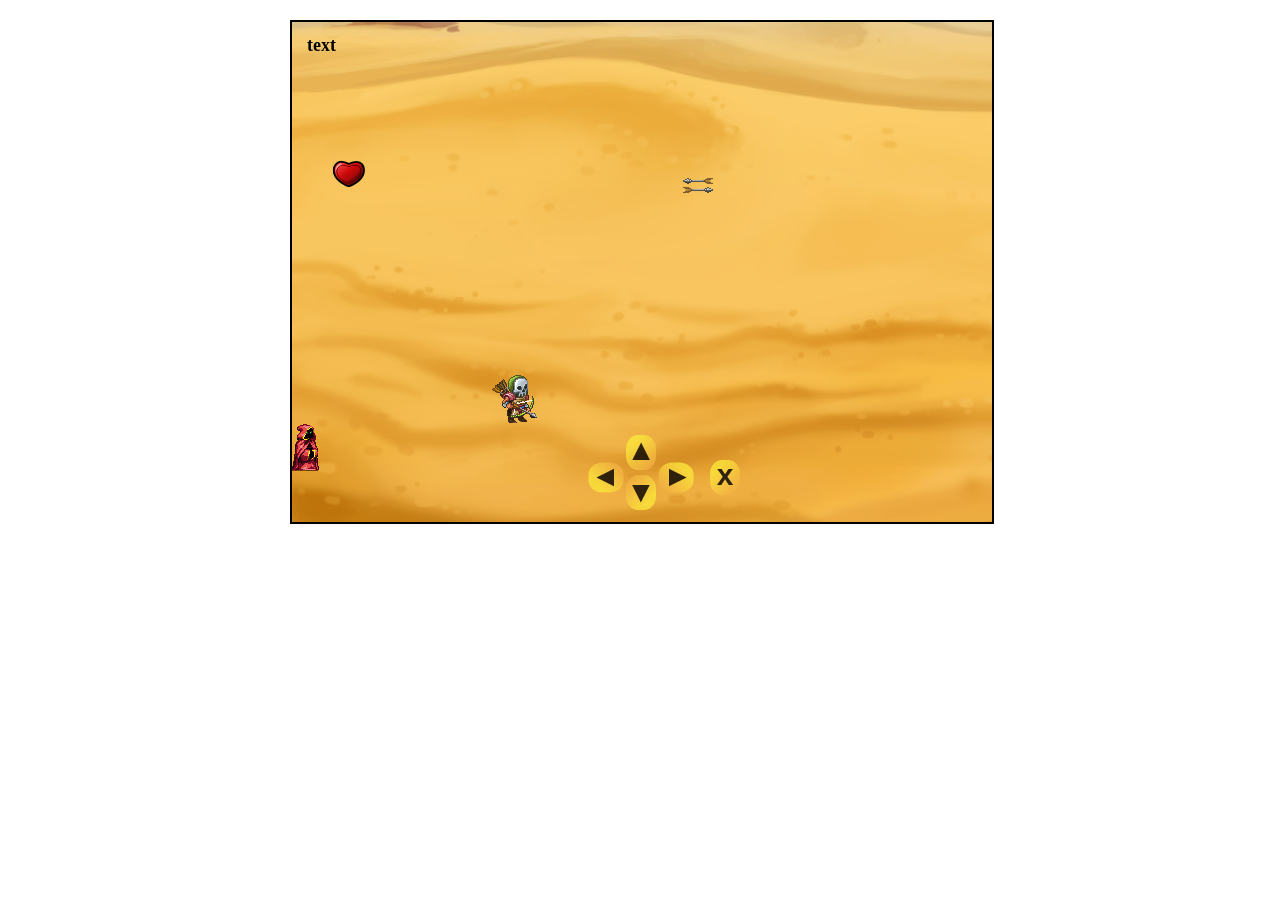
==== main/index.html @ 631f5d02 "ready ti git" ====
<!DOCTYPE html>
<html lang="en">
<head>
    <meta charset="UTF-8">
    <meta http-equiv="X-UA-Compatible" content="IE=edge">
    <meta name="viewport" content="width=device-width, initial-scale=1.0">
    <title>MY_GAME</title>
    <link rel="stylesheet" href="../css/index.css">
    <script src="../JS/konva.min.js"></script>
    

</head>
<body>
    <div id="stage-parent">
        <div id="menu"></div>
        <div id="container"></div>
        <div id="controller">
            <div class="button-right">▲</div>
            <div class="button-left">▲</div>
            <div class="button-up">▲</div>
            <div class="button-down">▲</div>
            <div class="button-fire">x</div>
            </div>
        </div>
        <div id="dead">
            <h2>You died in battle!<br>
            Your score: <span id="score"></span><br>
            Press F5 to play again</h2>
        </div>
    </div>
    
    <script src="../JS/create_player.js"></script>
    <script src="../JS/keyboard.js"></script>
    <script src="../JS/create_enemies.js"></script>
    <script src="../JS/create_health&arrows.js"></script>
    <script src="../JS/adaptive.js"></script>
    
</body>
</html>
---- css/index.css ----
body {
    margin: 0;
    padding: 0;
    overflow: hidden;
    
}

#stage-parent {
    width: 700px;
    height: 500px;
    margin: 20px auto;
}

#menu {
    background-image: url('../images/assasin.jpg');
    width: 100%;

}

#container {
    
    width: 700px;
    height: 500px;
    border: 2px solid black;
    background: url('../images/background1.png') 0 0 no-repeat ;
    background-size: cover;
    
}
#dead {
    display: none;
    background-image: url('../images/game_over.jpg');
    width: 700px;
    height: 500px;
    background-size: cover;
    /* width: 100%;
    height: 100%; */
    text-align: center;
    color: white;
    margin: 0 auto;
}

h2 {
    display: inline-block;
    margin-top: 300px;
}
#stage-parent {
    position: relative;
}

#controller {
    display: block;
}


.button-left,
.button-right,
.button-up,
.button-down,
.button-fire {
    position: absolute;
        width: 30px;
        height: 30px;
        display: -webkit-box;
        display: -ms-flexbox;
        display: flex;
        -webkit-box-pack: center;
        -ms-flex-pack: center;
        justify-content: center;
        -webkit-box-align: center;
        -ms-flex-align: center;
        align-items: center;
        opacity: 0.8;
        border-radius: 40%;
        font-size: 30px;
        background: -o-linear-gradient(135deg, #f0a446 0%, #fbe53b 74%);
        background: linear-gradient(315deg, #f0a446 0%, #fbe53b 74%);
}
.button-right {
    bottom: 5%;
    left: 53%;
    transform: rotate(90deg);
    transform: rotate(90deg);
    transform: rotate(90deg);
    padding-bottom: 5px;
}
.button-left {
    bottom: 5%;;
    left: 43%;
    transform: rotate(-90deg);
    transform: rotate(-90deg);
    padding-bottom: 5px;
}
.button-down {
    bottom: 2%;
    left: 48%;
    transform: rotate(-180deg);
    transform: rotate(-180deg);
    padding-bottom: 5px;

}
.button-up {
    bottom: 10%;
    left: 48%;
    transform: rotate(0deg);
    transform: rotate(0deg);
    padding-bottom: 5px;

}
.button-fire {
    bottom: 5%;
    left: 60%;
    transform: rotate(0deg);
    transform: rotate(0deg);
    padding-bottom: 5px;
    font-weight: bold;
    font-family: sans-serif;
}
@media all and (max-width: 768px) {

}
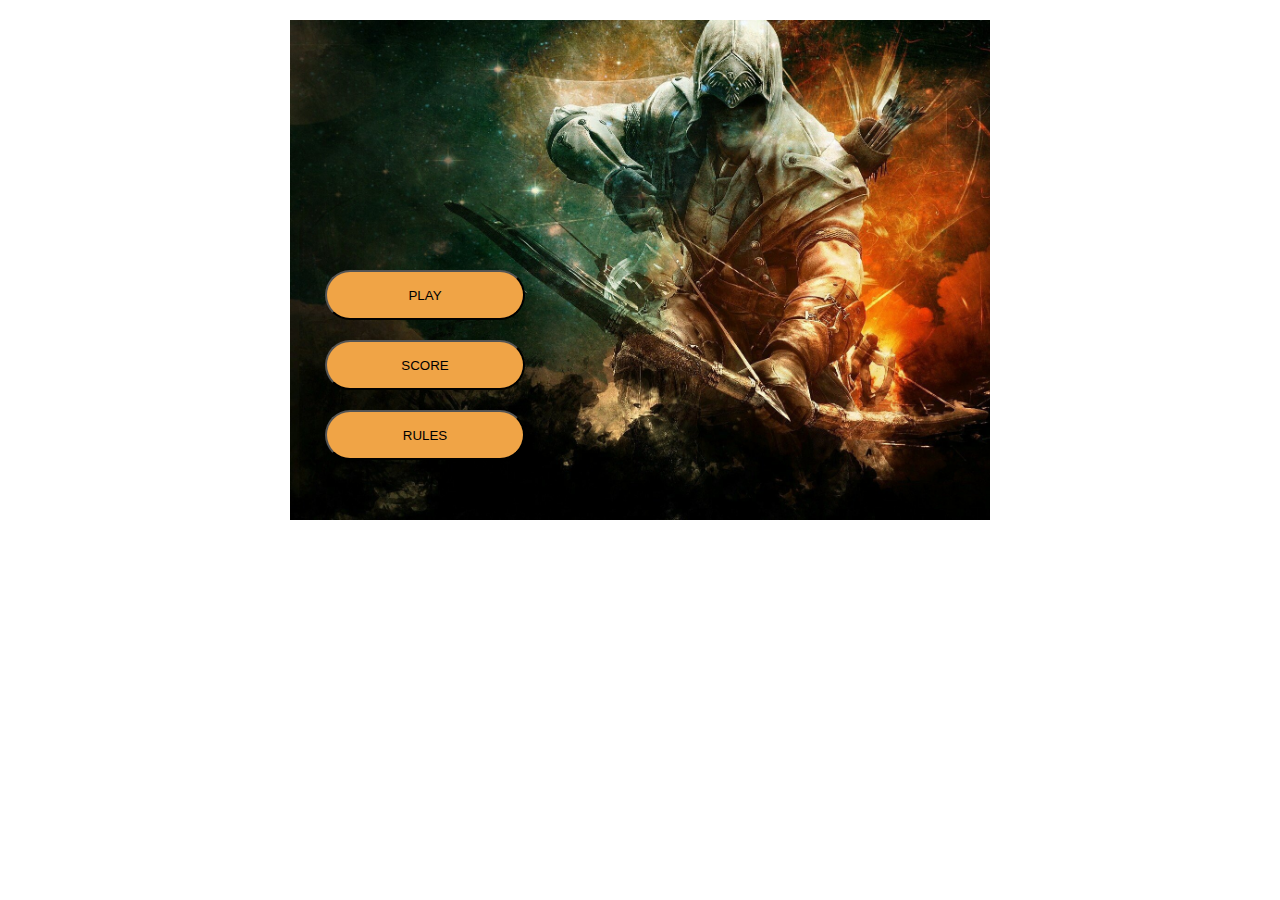
==== commit e93b7874: "made changes" ====
--- a/main/index.html
+++ b/main/index.html
@@ -12,8 +12,14 @@
 </head>
 <body>
     <div id="stage-parent">
-        <div id="menu"></div>
-        <div id="container"></div>
+        <div id="menu">
+            <div class ='main_button'>
+                <button id="play" onclick="switchToPlay(), hideMenu()">PLAY</button>
+                <button id="score" onclick="switchToScore()">SCORE</button>
+                <button id="rules" onclick="switchToRules()">RULES</button>
+            </div>
+        </div>
+        <div id="container" class="container_hide"></div>
         <div id="controller">
             <div class="button-right">▲</div>
             <div class="button-left">▲</div>
@@ -29,11 +35,79 @@
         </div>
     </div>
     
-    <script src="../JS/create_player.js"></script>
     <script src="../JS/keyboard.js"></script>
     <script src="../JS/create_enemies.js"></script>
     <script src="../JS/create_health&arrows.js"></script>
     <script src="../JS/adaptive.js"></script>
+    <script src="../JS/create_player.js"></script>
+    <script>
+    'use strict'
+
+        window.onhashchange = switchToStateFromURLHash;
+    
+        var SPAState = {};
+      
+    
+        function switchToStateFromURLHash() {
+            var URLHash = window.location.hash;
+    
+            var stateStr = URLHash.substr(1);
+    
+    
+            var pageHTML = "";
+            switch (stateStr) {
+                case 'Play':
+                     renderMain();
+                    break;
+                case 'Score':
+                    pageHTML += "<h3>О нас</h3>";
+                    pageHTML += "<p>Мы круты!</p>";
+                    break;
+                case 'Rules':
+                    pageHTML += "<h3>TEST</h3>";
+                    pageHTML += "<p>Мы круты!</p>";
+                    break;
+            }
+            // document.getElementById('#stage-parent').innerHTML = pageHTML;
+        }
+    
+    
+        function switchToState(newState) {
+            var stateStr = newState.pagename;
+            location.hash = stateStr;
+        }
+    
+        function switchToPlay() {
+            switchToState({ pagename: 'Play' });
+        }
+    
+        function switchToScore() {
+            switchToState({ pagename: 'Score' });
+        }
+        function switchToRules() {
+            switchToState({ pagename: 'Rules' });
+        }
+    
+        switchToStateFromURLHash();
+    
+    
+        function renderMain(){
+            return (
+                renderConva()
+            )
+            
+        }
+        function hideMenu() {
+            const menu = document.getElementById('menu');
+            menu.classList.add('hide');
+            const container = document.getElementById('container')
+            container.classList.add('container_active')
+
+        }
+    </script>
+    
+   
+    
     
 </body>
 </html>
--- a/css/index.css
+++ b/css/index.css
@@ -12,13 +12,42 @@
 }
 
 #menu {
+    position: relative;
     background-image: url('../images/assasin.jpg');
     width: 100%;
+    height: 100%;
+    background-size: cover;
 
+}
+.hide {
+    display: none;
+}
+
+.main_button {
+    position: absolute;
+    display: flex;
+    flex-direction: column;
+    left: 5%;
+    top: 50%;
+}
+#play, #score, #rules {
+    width: 200px;
+    height: 50px;
+    margin-bottom: 20px;
+    border-radius: 50px;
+    background-color: #f0a446;
+}
+#play,
+#score,
+:hover {
+    cursor: pointer;
+}
+#rules:hover {
+    cursor: pointer;
 }
 
 #container {
-    
+    /* display: none; */
     width: 700px;
     height: 500px;
     border: 2px solid black;
@@ -26,6 +55,13 @@
     background-size: cover;
     
 }
+.container_hide {
+    display: none;
+}
+.container_active {
+    display: block;
+}
+
 #dead {
     display: none;
     background-image: url('../images/game_over.jpg');
@@ -48,7 +84,7 @@
 }
 
 #controller {
-    display: block;
+    display: none;
 }
 
 
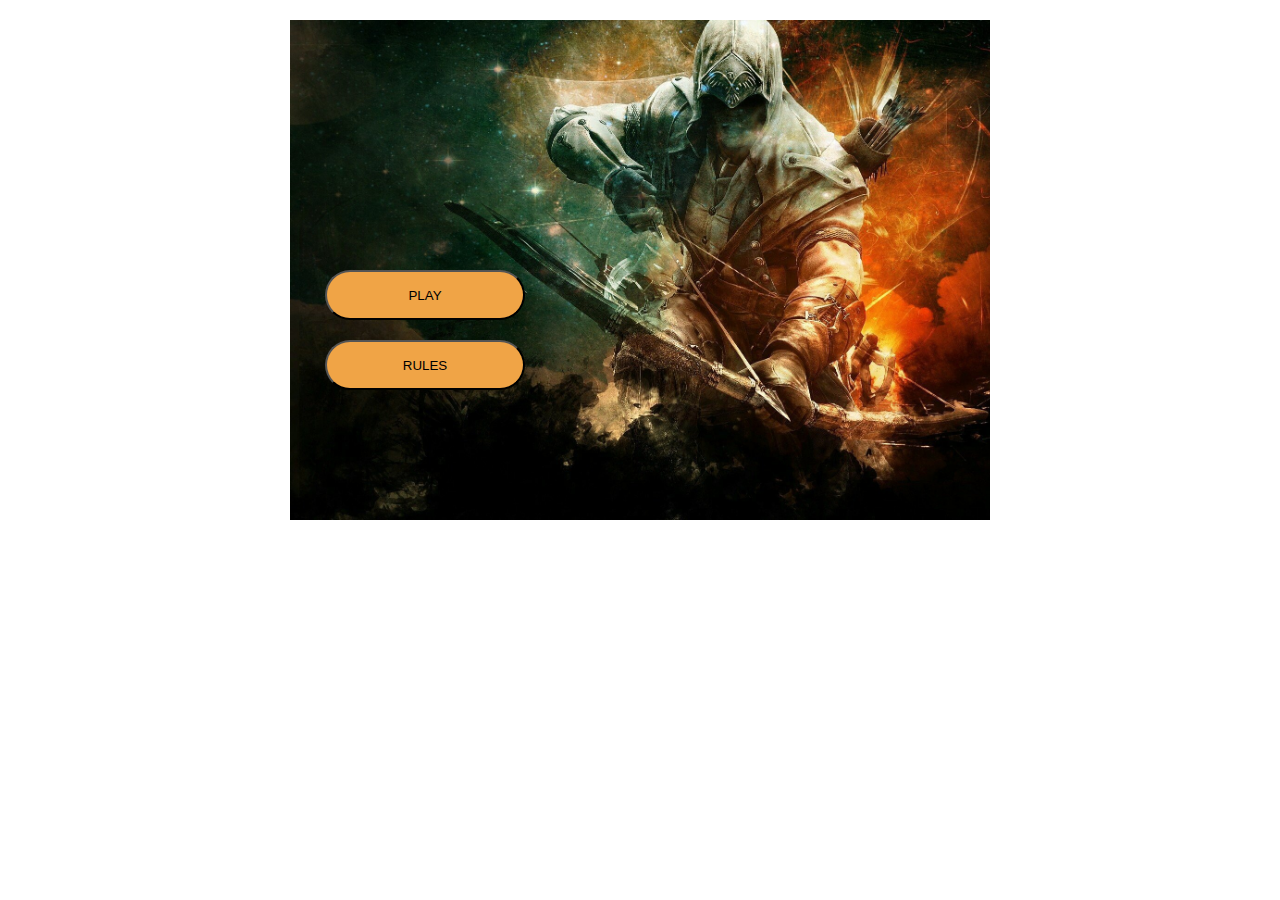
==== commit d8f5b07e: "made corrections" ====
--- a/main/index.html
+++ b/main/index.html
@@ -15,96 +15,43 @@
         <div id="menu">
             <div class ='main_button'>
                 <button id="play" onclick="switchToPlay(), hideMenu()">PLAY</button>
-                <button id="score" onclick="switchToScore()">SCORE</button>
-                <button id="rules" onclick="switchToRules()">RULES</button>
+                <button id="rules" onclick="switchToRules(), showRules()">RULES</button>
             </div>
         </div>
         <div id="container" class="container_hide"></div>
+        <div id="X" class="close" onclick="switchToMain(), hideGame()"><input type="button" id="activate" value="X"></div>
+        <div id="gameRules" class="rules_hide">
+            <button id="return" onclick="hideRules(), switchToMain()">TO MAIN PAGE</button>
+            <div class="keys">
+                <p >The player needs to kill the wizards with arrows.<br>
+                Wizards create lightning that kills the player. <br>
+                The player must collect
+                hearts to replenish health and arrows to kill enemies<br>
+                To move the character, use the keys UP, DOWN, LEFT, RIGHT.<br>
+                To make a strike, use the SPACE button.<br>
+                GOOD LUCK!!</p>     
+            </div>
+        </div>
         <div id="controller">
             <div class="button-right">▲</div>
             <div class="button-left">▲</div>
             <div class="button-up">▲</div>
             <div class="button-down">▲</div>
-            <div class="button-fire">x</div>
-            </div>
         </div>
-        <div id="dead">
-            <h2>You died in battle!<br>
+
+    </div>
+    <div id="dead">
+        <h2>You died in battle!<br>
             Your score: <span id="score"></span><br>
             Press F5 to play again</h2>
-        </div>
     </div>
-    
+    <script src="../JS/create_player.js"></script>
     <script src="../JS/keyboard.js"></script>
-    <script src="../JS/create_enemies.js"></script>
-    <script src="../JS/create_health&arrows.js"></script>
-    <script src="../JS/adaptive.js"></script>
-    <script src="../JS/create_player.js"></script>
-    <script>
-    'use strict'
-
-        window.onhashchange = switchToStateFromURLHash;
-    
-        var SPAState = {};
-      
-    
-        function switchToStateFromURLHash() {
-            var URLHash = window.location.hash;
-    
-            var stateStr = URLHash.substr(1);
+   
+    <script src="../JS/spa.js"></script>
+   
     
     
-            var pageHTML = "";
-            switch (stateStr) {
-                case 'Play':
-                     renderMain();
-                    break;
-                case 'Score':
-                    pageHTML += "<h3>О нас</h3>";
-                    pageHTML += "<p>Мы круты!</p>";
-                    break;
-                case 'Rules':
-                    pageHTML += "<h3>TEST</h3>";
-                    pageHTML += "<p>Мы круты!</p>";
-                    break;
-            }
-            // document.getElementById('#stage-parent').innerHTML = pageHTML;
-        }
-    
-    
-        function switchToState(newState) {
-            var stateStr = newState.pagename;
-            location.hash = stateStr;
-        }
-    
-        function switchToPlay() {
-            switchToState({ pagename: 'Play' });
-        }
-    
-        function switchToScore() {
-            switchToState({ pagename: 'Score' });
-        }
-        function switchToRules() {
-            switchToState({ pagename: 'Rules' });
-        }
-    
-        switchToStateFromURLHash();
-    
-    
-        function renderMain(){
-            return (
-                renderConva()
-            )
-            
-        }
-        function hideMenu() {
-            const menu = document.getElementById('menu');
-            menu.classList.add('hide');
-            const container = document.getElementById('container')
-            container.classList.add('container_active')
-
-        }
-    </script>
     
    
     
--- a/css/index.css
+++ b/css/index.css
@@ -19,6 +19,10 @@
     background-size: cover;
 
 }
+.active {
+    display: block;
+}
+
 .hide {
     display: none;
 }
@@ -37,14 +41,19 @@
     border-radius: 50px;
     background-color: #f0a446;
 }
-#play,
-#score,
-:hover {
+#play:hover {
+    cursor: pointer;
+}
+#score:hover {
     cursor: pointer;
 }
 #rules:hover {
     cursor: pointer;
 }
+#return:hover {
+    cursor: pointer;
+}
+
 
 #container {
     /* display: none; */
@@ -60,6 +69,49 @@
 }
 .container_active {
     display: block;
+}
+
+.rules_hide {
+    display: none;
+}
+
+.rules_active {
+    display: block;
+}
+
+#gameRules {
+    background-image: url('../images/rules.jpg');
+    width: 100%;
+    height: 100%;
+    background-size: cover;
+    position: relative;
+}
+p {
+    z-index: 10;
+    color: white;
+    text-align: center;
+    font-size: 20px;
+    line-height: 40px;
+    
+}
+.keys {
+    position: absolute;
+    top: 45%;
+    left: 5%;
+   display: flex;
+  
+}
+#return {
+    width: 120px;
+    height: 25px;
+    position: absolute;
+    top: 5%;
+    left: 5%;
+    
+    
+}
+#return :hover {
+    background-color: rgb(42, 41, 41);
 }
 
 #dead {
@@ -150,8 +202,35 @@
     padding-bottom: 5px;
     font-weight: bold;
     font-family: sans-serif;
-}
-@media all and (max-width: 768px) {
-
-}
-    
+
+}
+#X {
+    position: absolute;
+    top: 0%;
+    left: 96%;
+    opacity: 0.8;
+     
+}
+.close {
+    display: none;
+}
+
+input {
+    align-items: center;
+    opacity: 0.8;
+    font-size: 20px;
+    background: -o-linear-gradient(135deg, #f0a446 0%, #fbe53b 74%);
+    background: linear-gradient(315deg, #f0a446 0%, #fbe53b 74%);
+    font-family: 'Times New Roman', Times, serif;
+        
+}
+input:hover {
+    cursor: pointer;
+}
+.X_active {
+    display: block;
+}
+#score {
+    background-color: transparent;
+}
+    
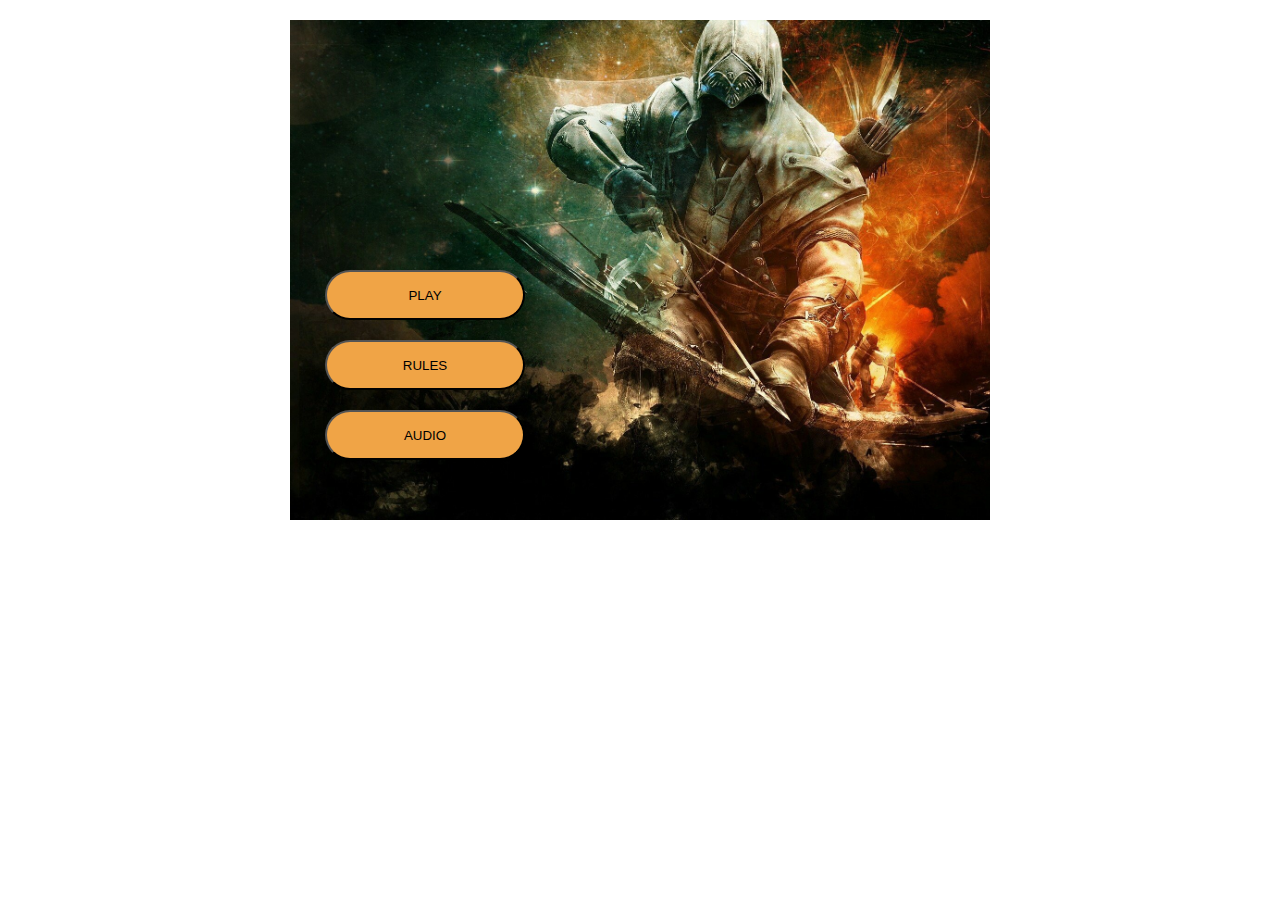
==== commit 7ecafe10: "made final corrections" ====
--- a/main/index.html
+++ b/main/index.html
@@ -6,16 +6,20 @@
     <meta name="viewport" content="width=device-width, initial-scale=1.0">
     <title>MY_GAME</title>
     <link rel="stylesheet" href="../css/index.css">
+    <script src="https://ajax.googleapis.com/ajax/libs/jquery/3.6.3/jquery.min.js"></script>
     <script src="../JS/konva.min.js"></script>
     
 
 </head>
 <body>
+    
     <div id="stage-parent">
+       <audio src="../audio/tmain.mp3" type="audio/mpeg" ></audio>
         <div id="menu">
             <div class ='main_button'>
-                <button id="play" onclick="switchToPlay(), hideMenu()">PLAY</button>
+                <button id="play" onclick="switchToPlay(), hideMenu(), soundGame()">PLAY</button>
                 <button id="rules" onclick="switchToRules(), showRules()">RULES</button>
+                <button id="audio" onclick="switchToVolume(), showVolume()">AUDIO</button>
             </div>
         </div>
         <div id="container" class="container_hide"></div>
@@ -32,13 +36,18 @@
                 GOOD LUCK!!</p>     
             </div>
         </div>
+        <div id="volume" class="volume_hide">
+            <input id="jcp-volume" type="range" min="0" max="10" value="5" step="0.1" />
+            <h4>VOLUME</h4>
+            <button id="back" onclick="hideVolume(),switchToMain()">TO MAIN PAGE</button>
+        </div>
         <div id="controller">
             <div class="button-right">▲</div>
             <div class="button-left">▲</div>
             <div class="button-up">▲</div>
             <div class="button-down">▲</div>
         </div>
-
+       
     </div>
     <div id="dead">
         <h2>You died in battle!<br>
@@ -49,6 +58,7 @@
     <script src="../JS/keyboard.js"></script>
    
     <script src="../JS/spa.js"></script>
+    
    
     
     
--- a/css/index.css
+++ b/css/index.css
@@ -34,7 +34,7 @@
     left: 5%;
     top: 50%;
 }
-#play, #score, #rules {
+#play, #audio, #rules {
     width: 200px;
     height: 50px;
     margin-bottom: 20px;
@@ -44,7 +44,7 @@
 #play:hover {
     cursor: pointer;
 }
-#score:hover {
+#audio:hover {
     cursor: pointer;
 }
 #rules:hover {
@@ -56,7 +56,6 @@
 
 
 #container {
-    /* display: none; */
     width: 700px;
     height: 500px;
     border: 2px solid black;
@@ -76,6 +75,13 @@
 }
 
 .rules_active {
+    display: block;
+}
+.volume_hide {
+    display: none
+}
+
+.volume_active {
     display: block;
 }
 
@@ -101,7 +107,7 @@
    display: flex;
   
 }
-#return {
+#return, #back {
     width: 120px;
     height: 25px;
     position: absolute;
@@ -111,6 +117,9 @@
     
 }
 #return :hover {
+    background-color: rgb(42, 41, 41);
+}
+#back:hover {
     background-color: rgb(42, 41, 41);
 }
 
@@ -120,11 +129,9 @@
     width: 700px;
     height: 500px;
     background-size: cover;
-    /* width: 100%;
-    height: 100%; */
     text-align: center;
     color: white;
-    margin: 0 auto;
+    margin: 20px auto;
 }
 
 h2 {
@@ -233,4 +240,24 @@
 #score {
     background-color: transparent;
 }
-    
+#jcp-volume {
+    position: absolute;
+    top: 40%;
+    left: 40%;
+  
+}
+h4 {
+    position: absolute;
+    top: 30%;
+    left: 45%;
+
+}
+#volume {
+    width: 100%;
+    height: 100%;
+    background-image: url(../images/volume.png);
+    background-size: cover;
+}
+
+
+    
